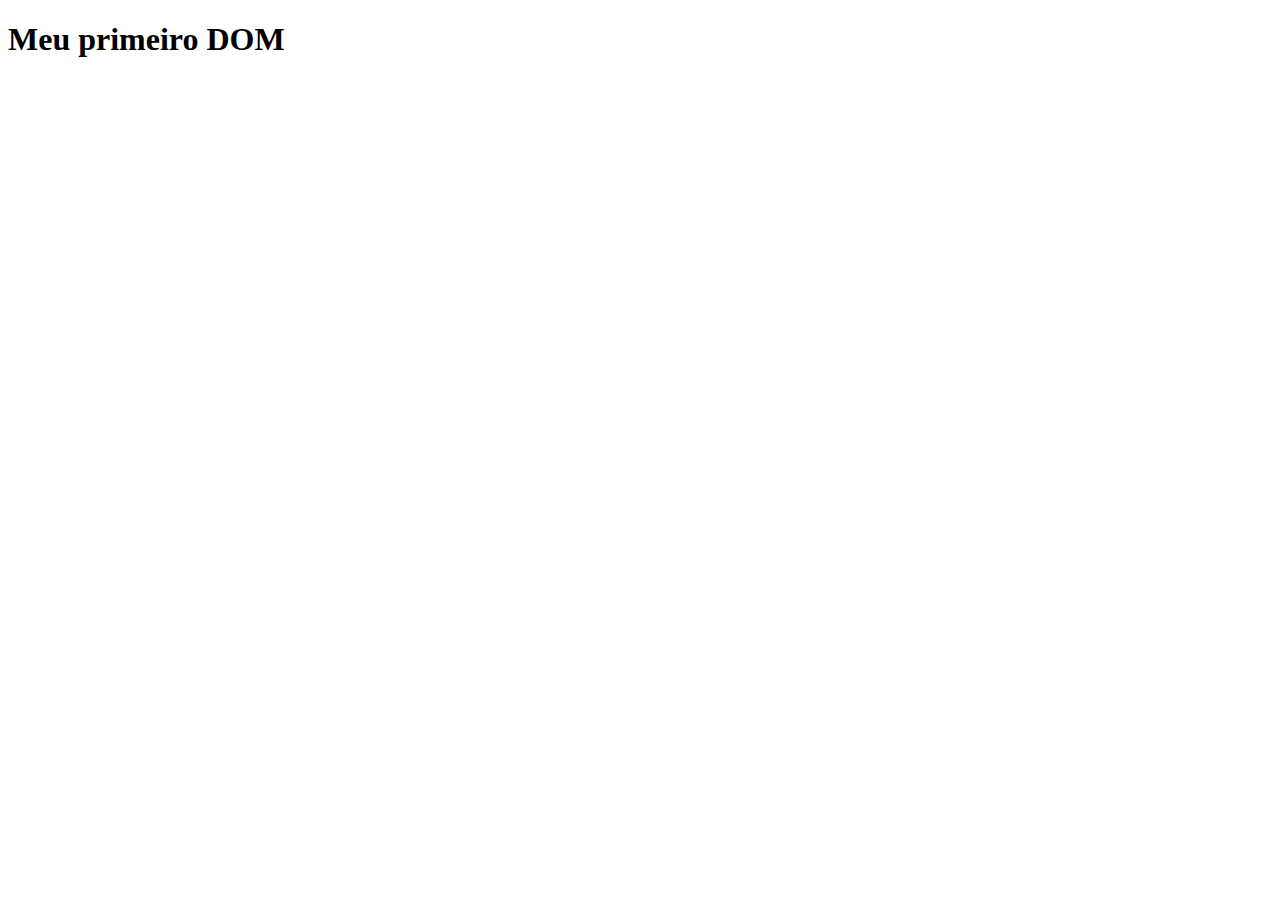
==== aula09/ex005.html @ a3a78564 "Create ex005.html" ====
<!DOCTYPE html>
<html lang="pt-br">
<head>
    <meta charset="UTF-8">
    <meta http-equiv="X-UA-Compatible" content="IE=edge">
    <meta name="viewport" content="width=device-width, initial-scale=1.0">
    <title>Dom</title>
</head>
<body>
    <h1>Meu primeiro DOM</h1>
</body>
</html>
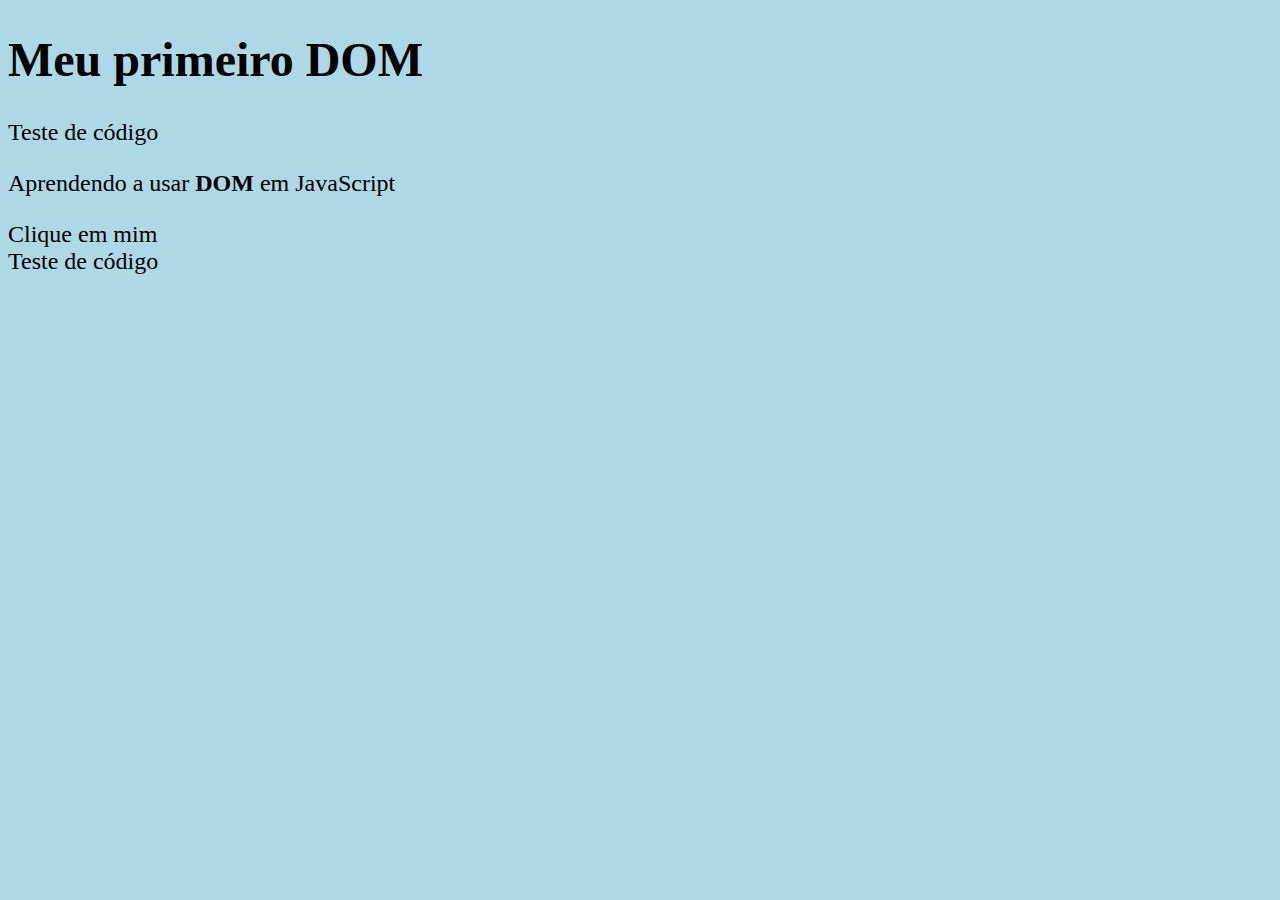
==== commit a31524ce: "Criei exercicios de condições" ====
--- a/aula09/ex005.html
+++ b/aula09/ex005.html
@@ -5,8 +5,21 @@
     <meta http-equiv="X-UA-Compatible" content="IE=edge">
     <meta name="viewport" content="width=device-width, initial-scale=1.0">
     <title>Dom</title>
+    <style>
+        body {
+            background-color: lightblue;
+            font-size: 18pt;
+        }
+    </style>
 </head>
 <body>
     <h1>Meu primeiro DOM</h1>
+    <p>Teste de código</p>
+    <p>Aprendendo a usar <strong>DOM</strong> em JavaScript</p>
+    <div>Clique em mim</div>
+    <script>
+        var p1 = document.getElementsByTagName('p')[0]
+        document.write(p1.innerText)
+    </script>
 </body>
 </html>